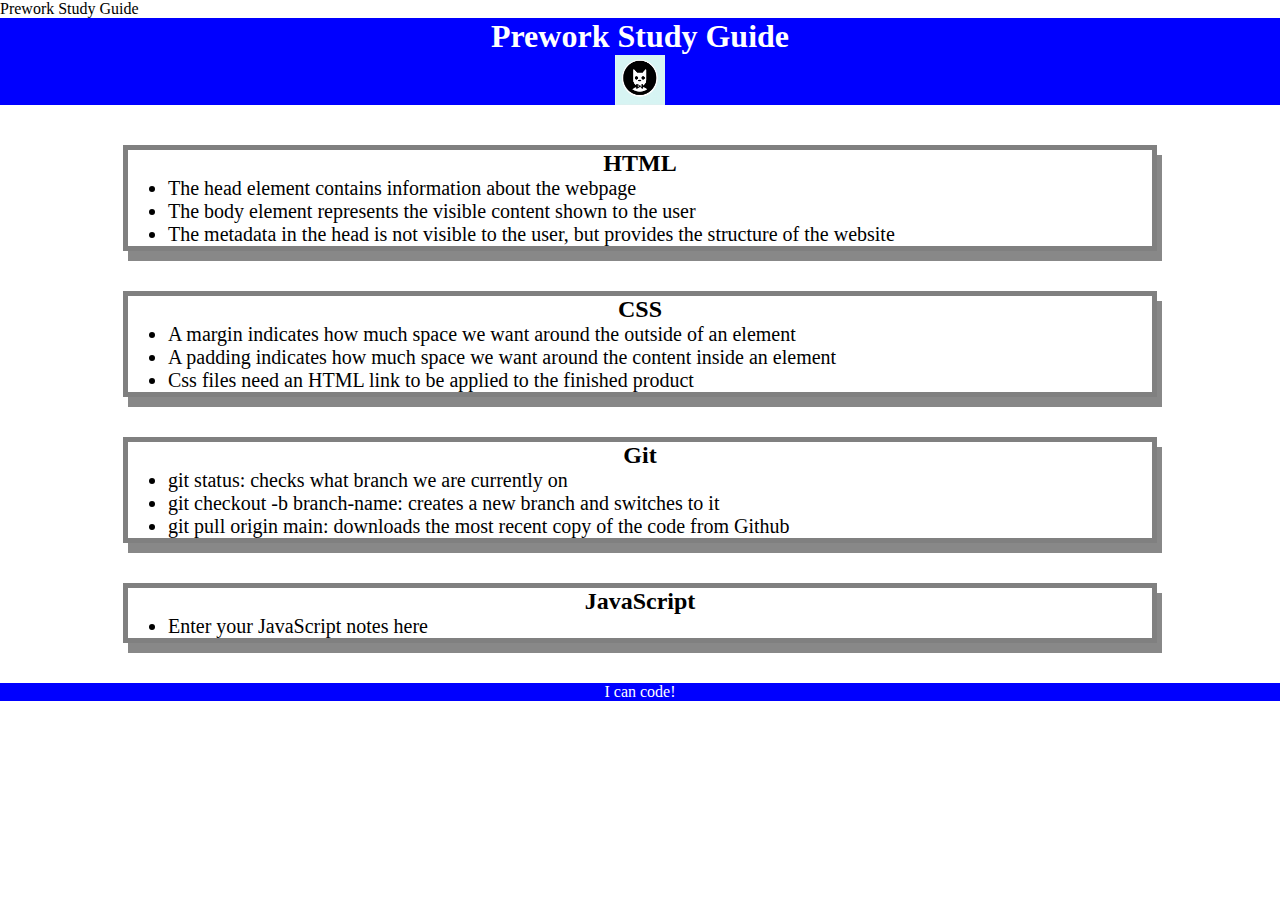
==== index.html @ ba185416 "Merge pull request #8 from hunsonabadeer45/feature/add-css" ====
<!DOCTYPE html>
<html lang="en">
  <head>
    <meta charset="UTF-8" />
    <meta http-equiv="X-UA-Compatible" content="IE=edge" />
    <meta name="viewport" content="width=device-width, initial-scale=1.0" />
    <link rel="stylesheet" href="./assets/style.css"
    <title>Prework Study Guide</title>
  </head>
  <body>
    <header id="header">
      <h1>Prework Study Guide</h1>
      <img src="./assets/bowtie-cat.png" alt="Profile image of cat wearing a bow tie." />
    </header>
    <main>
      <section class="card" id="html-section">
        <h2>HTML</h2>
        <ul>
          <li>The head element contains information about the webpage</li>
          <li>The body element represents the visible content shown to the user</li>
          <li>The metadata in the head is not visible to the user, but provides the structure of the website</li>

        </ul>
      </section>

      <section class="card" id="css-section">
        <h2>CSS</h2>
        <ul>
          <li>A margin indicates how much space we want around the outside of an element</li>
          <li>A padding indicates how much space we want around the content inside an element</li>
          <li>Css files need an HTML link to be applied to the finished product</li>
        </ul>
      </section>

      <section class="card" id="git-section">
        <h2>Git</h2>
        <ul>
          <li>git status: checks what branch we are currently on</li>
          <li>git checkout -b branch-name: creates a new branch and switches to it</li>
          <li>git pull origin main: downloads the most recent copy of the code from Github</li>
        </ul>
      </section>

      <section class="card" id="javascript-section">
        <h2>JavaScript</h2>
        <ul>
          <li>Enter your JavaScript notes here</li>
        </ul>
      </section>

    </main>

    <footer>
      <p>I can code!</p>
    </footer>
  </body>
</html>
---- assets/style.css ----
* {
    margin: 0;
    padding: 0;
}

header,
footer {
    width: 100%;
    height: 120 px;
    background-color: blue;
    color: white;
}

h1,
h2 {
    text-align: center;
}

img {
    display: block;
    height: 50px;
    width: 50px;
    margin-left: auto;
    margin-right: auto;
}

ul {
    padding-left: 40px;
    font-size: 20px;
}

p {
    text-align: center;
    font-size: 30px:
}

.card {
    width: 80%;
    margin: 40px auto;
    border: 5px solid gray;
    box-shadow: 5px 10px #888888;
}
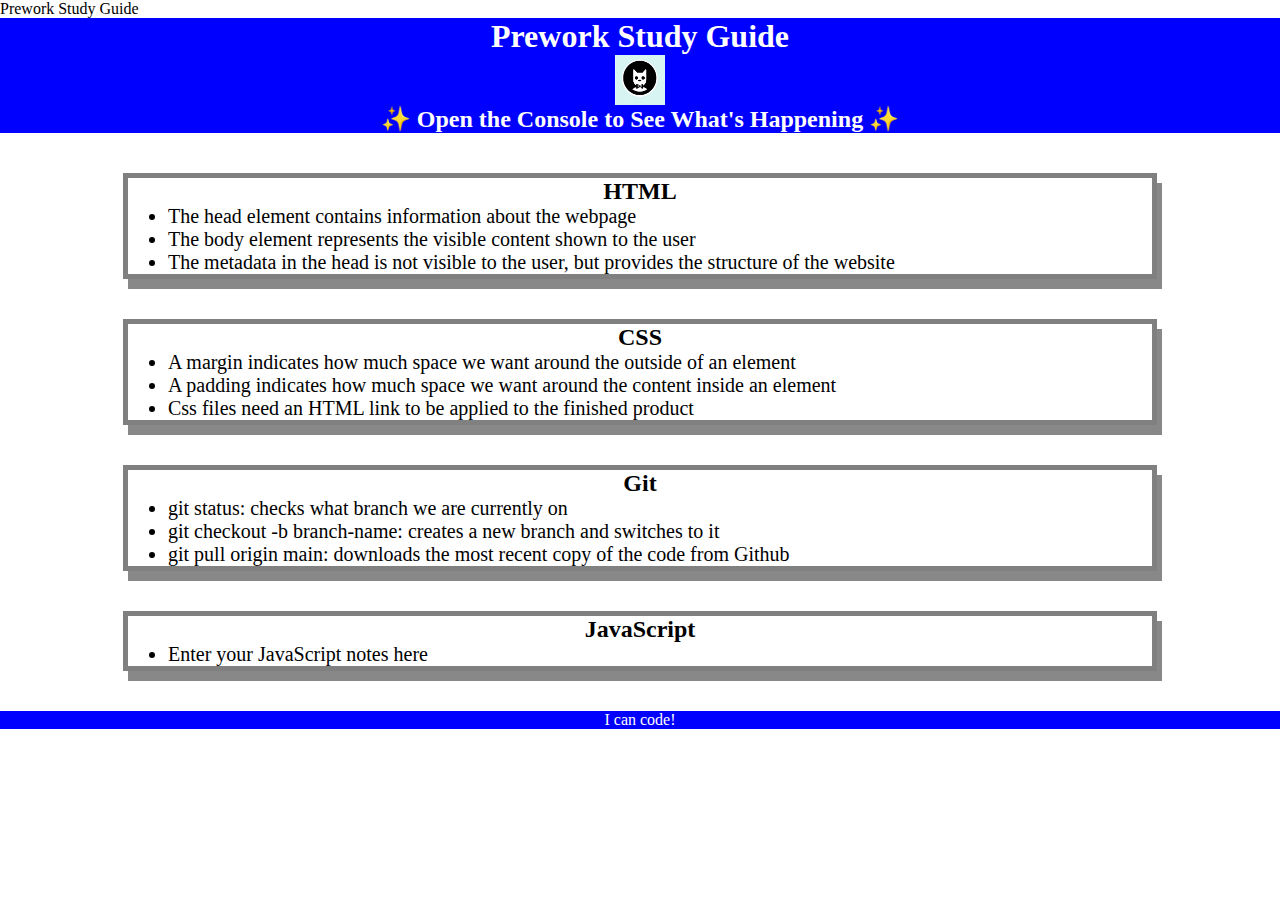
==== commit 225e5c6e: "Merge pull request #9 from hunsonabadeer45/feature/add-js" ====
--- a/index.html
+++ b/index.html
@@ -11,6 +11,7 @@
     <header id="header">
       <h1>Prework Study Guide</h1>
       <img src="./assets/bowtie-cat.png" alt="Profile image of cat wearing a bow tie." />
+      <h2>✨ Open the Console to See What's Happening ✨</h2>
     </header>
     <main>
       <section class="card" id="html-section">
@@ -53,5 +54,6 @@
     <footer>
       <p>I can code!</p>
     </footer>
+    <script src="./assets/script.js"></script>
   </body>
 </html>
